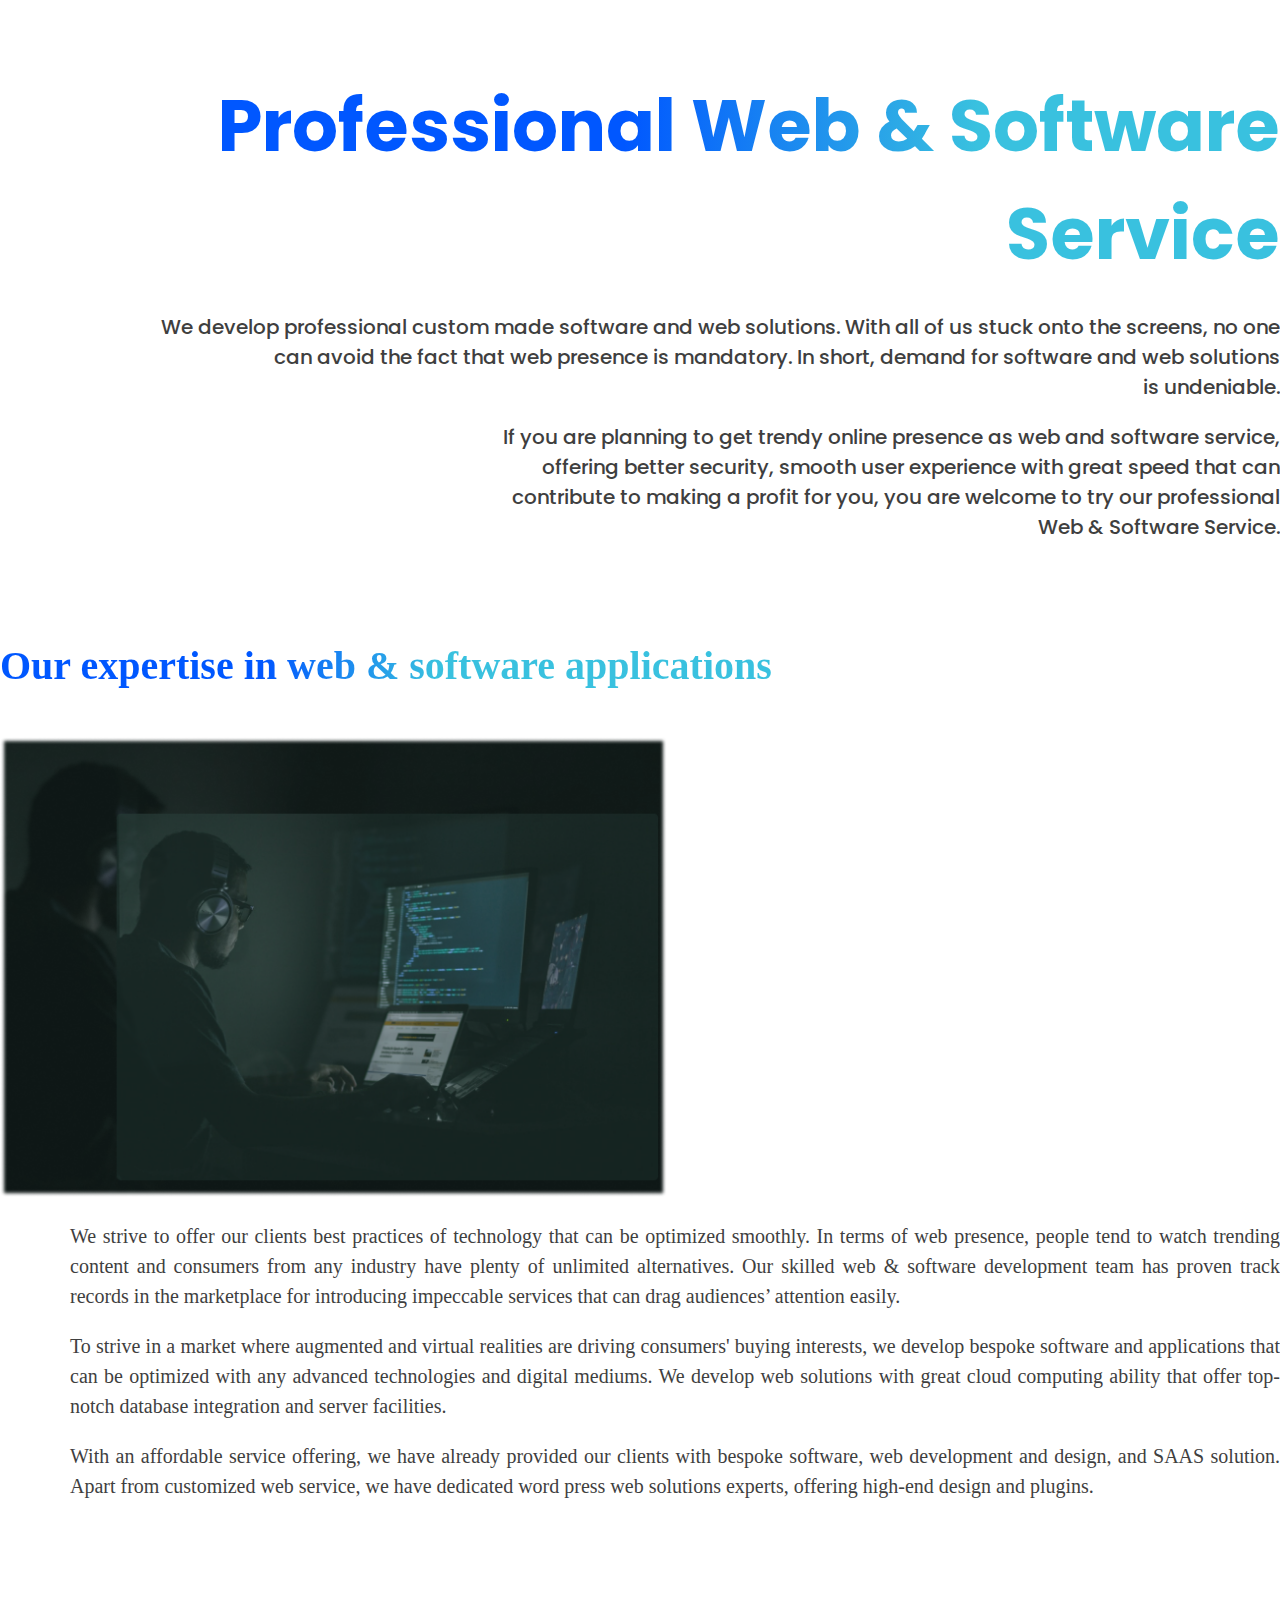
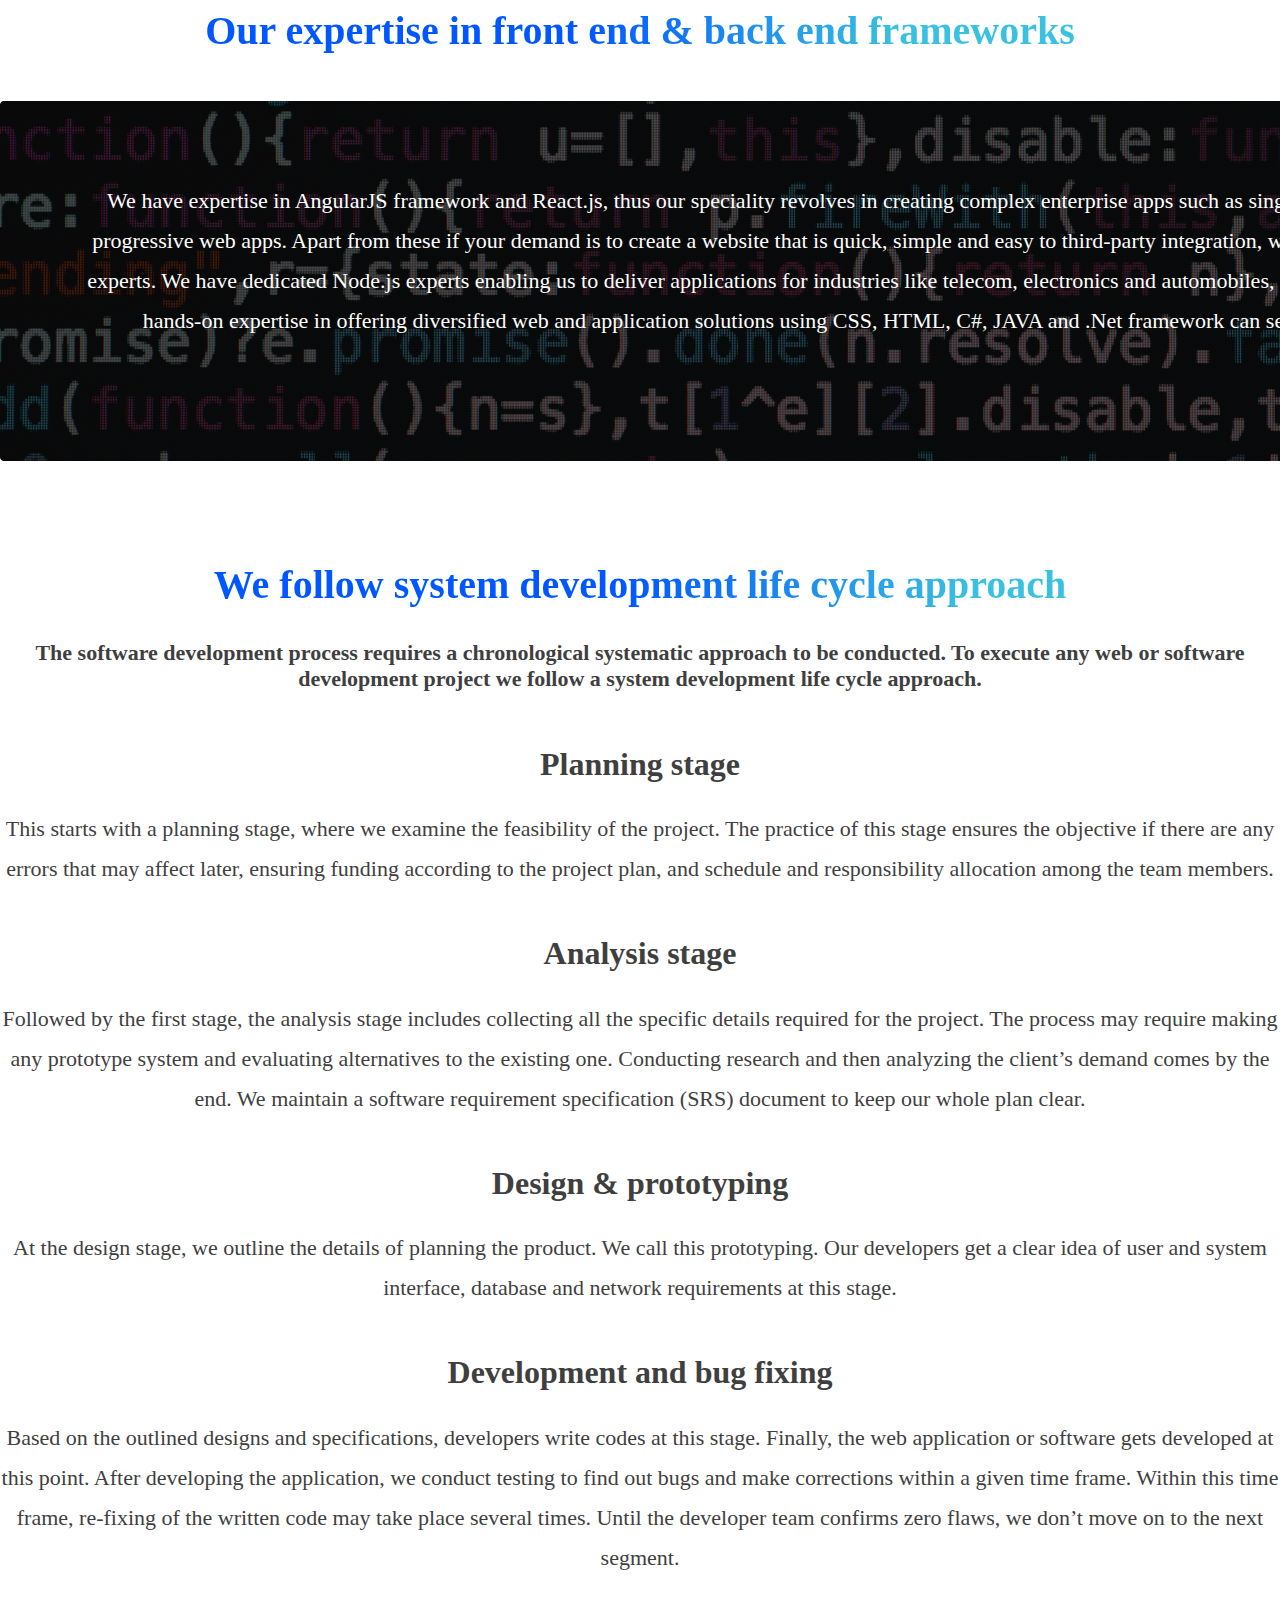
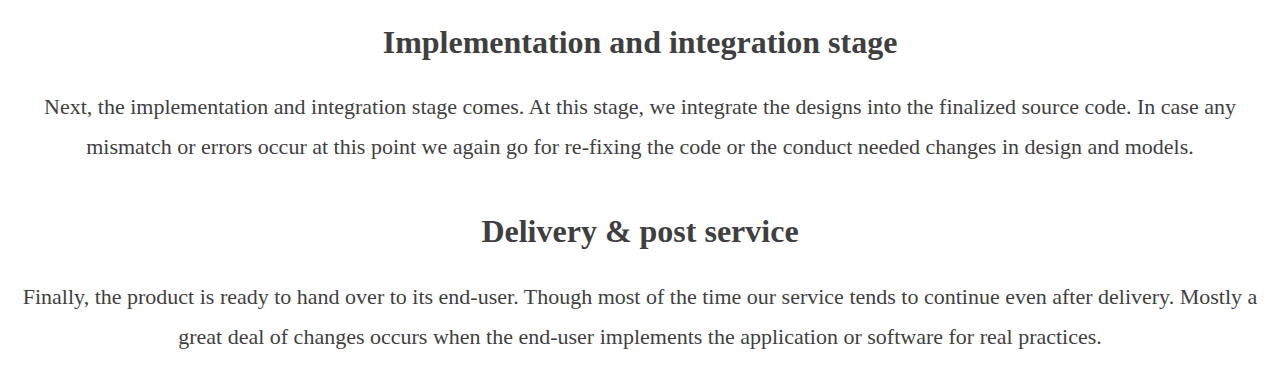
==== service.html @ 0ec0fb05 "Opedia" ====
<!DOCTYPE html>
<html lang="en">
<head>
    <meta charset="UTF-8">
    <meta http-equiv="X-UA-Compatible" content="IE=edge">
    <meta name="viewport" content="width=device-width, initial-scale=1.0">
    <title>Services</title>
    <link rel="stylesheet" href="./service.css">
        <!-- CSS only -->
        <link href="https://cdn.jsdelivr.net/npm/bootstrap@5.2.0-beta1/dist/css/bootstrap.min.css" rel="stylesheet"
            integrity="sha384-0evHe/X+R7YkIZDRvuzKMRqM+OrBnVFBL6DOitfPri4tjfHxaWutUpFmBp4vmVor" crossorigin="anonymous">
</head>
<body>
   <div class="container-cos">
        <div class="service-blog-1">
            <h3>Professional Web & Software Service</h3>
            <p>We develop professional custom made software and web solutions. With all of us stuck onto the screens, no one <br /> can avoid
            the fact that web presence is mandatory. In short, demand for software and web solutions
            <br /> is undeniable.</p>
            <p>If you are planning to get trendy online presence as web and software service,<br/> offering better security, smooth user
            experience with great speed that can<br/> contribute to making a profit for you, you are welcome to try our professional<br/> Web
            & Software Service.</p>
        </div>
        <div class="service-blog-2">
            <h1>Our expertise in web & software applications</h1>
            <div class="row row-ser">
                <div class="col-12 col-lg-5 col-md-5 col-sm-12">
                    <img class="service-blog-img" src="./images/G-ser.png" alt="" srcset="">
                </div>

                <div class="col-12 col-lg-7 col-md-7 col-sm-12 service-blog-img-text">
                    <p class="mt-2">We strive to offer our clients best practices of technology that can be optimized smoothly. In terms of web presence,
                    people tend to watch trending content and consumers from any industry have plenty of unlimited alternatives. Our skilled
                    web & software development team has proven track records in the marketplace for introducing impeccable services that can
                    drag audiences’ attention easily.</p>
                    <p class="mt-3">To strive in a market where augmented and virtual realities are driving consumers' buying interests, we develop bespoke
                    software and applications that can be optimized with any advanced technologies and digital mediums. We develop web
                    solutions with great cloud computing ability that offer top-notch database integration and server facilities.
                    </p>
                    <p class="mt-3">With an affordable service offering, we have already provided our clients with bespoke software, web development and
                    design, and SAAS solution. Apart from customized web service, we have dedicated word press web solutions experts,
                    offering high-end design and plugins.</p>
                </div>
            </div>
        </div>
        <div class="service-blog-3">
            <h1 class="expertise">Our expertise in front end & back end frameworks</h1>
            <div class="service-blog-3-bg">
                <p>
                    We have expertise in AngularJS framework and React.js, thus our speciality revolves in creating complex enterprise apps
                    such as single-page apps and progressive web apps. Apart from these if your demand is to create a website that is quick,
                    simple and easy to third-party integration, we have our Laravel experts. We have dedicated Node.js experts enabling us
                    to deliver applications for industries like telecom, electronics and automobiles, etc. In addition, our hands-on
                    expertise in offering diversified web and application solutions using CSS, HTML, C#, JAVA and .Net framework can serve
                    you best.
                </p>
            </div>
        </div>
        <div class="service-blog-4">
            <h1>We follow system development life cycle approach</h1>
            <p>The software development process requires a chronological systematic approach to be conducted. To execute any web or
            software development project we follow a system development life cycle approach.</p>
        </div>
        <div class="sp-service-blog">
            <div class="sp-box-service">
                <h1>Planning stage
</h1>
                <p>This starts with a planning stage, where we examine the feasibility of the project. The practice of this stage ensures
                the objective if there are any errors that may affect later, ensuring funding according to the project plan, and
                schedule and responsibility allocation among the team members.</p>
            </div>
            <div class="sp-box-service">
                <h1>Analysis stage
</h1>
                <p>Followed by the first stage, the analysis stage includes collecting all the specific details required for the project.
                The process may require making any prototype system and evaluating alternatives to the existing one. Conducting research
                and then analyzing the client’s demand comes by the end. We maintain a software requirement specification (SRS) document
                to keep our whole plan clear.
</p>
            </div>
            <div class="sp-box-service">
                <h1>Design & prototyping
</h1>
                <p>At the design stage, we outline the details of planning the product. We call this prototyping. Our developers get a
                clear idea of user and system interface, database and network requirements at this stage.
</p>
            </div>
            <div class="sp-box-service">
                <h1>Development and bug fixing
</h1>
                <p>Based on the outlined designs and specifications, developers write codes at this stage. Finally, the web application or
                software gets developed at this point. After developing the application, we conduct testing to find out bugs and make
                corrections within a given time frame. Within this time frame, re-fixing of the written code may take place several
                times. Until the developer team confirms zero flaws, we don’t move on to the next segment.
</p>
            </div>
            <div class="sp-box-service">
                <h1>Implementation and integration stage
</h1>
                <p>Next, the implementation and integration stage comes. At this stage, we integrate the designs into the finalized source
                code. In case any mismatch or errors occur at this point we again go for re-fixing the code or the conduct needed
                changes in design and models.
</p>
            </div>
            <div class="sp-box-service">
                <h1>Delivery & post service</h1>
                <p>Finally, the product is ready to hand over to its end-user. Though most of the time our service tends to continue even
                after delivery. Mostly a great deal of changes occurs when the end-user implements the application or software for real
                practices.</p>
            </div>
        </div>
   </div> 
    <!-- JavaScript Bundle with Popper -->
    <script src="https://cdn.jsdelivr.net/npm/bootstrap@5.2.0-beta1/dist/js/bootstrap.bundle.min.js"
        integrity="sha384-pprn3073KE6tl6bjs2QrFaJGz5/SUsLqktiwsUTF55Jfv3qYSDhgCecCxMW52nD2"
        crossorigin="anonymous"></script>
</body>
</html>
---- service.css ----
@import url('https://fonts.googleapis.com/css2?family=Poppins:wght@200;300;400;500;600;700;800;900&display=swap');
body{
    margin: 0;
    padding: 0;
}
.container-cos{
    max-width: 1540px;
    margin: 0 auto;
}
.service-blog-1{
    text-align: right;
    font-family: 'Poppins';
}
.service-blog-1 h3{
    font-weight: 700;
    font-size: 72px;
    background: linear-gradient(91.57deg, #0057FF 48.67%, #39C1DF 76.12%);
    -webkit-background-clip: text;
    -webkit-text-fill-color: transparent;
    background-clip: text;
    text-fill-color: transparent;
    margin-bottom: 24px;
}
.service-blog-1 p{
    font-weight: 500;
    font-size: 20px;
    text-align: right;
    color: #3F3F3F;
    margin-bottom: 20px;
}
@media (min-width:300px) and (max-width:767px) {
    .container-cos{
        width: 98%;
    }
    .service-blog-1 h3{
        font-size: 32px;
        text-align: center;
    }
    .service-blog-1 p {
        font-size: 16px;
        text-align: center;
    }
}

@media (min-width:768px) and (max-width:1024px) {
    .container-cos {
        width: 98%;
    }

    .service-blog-1 h3 {
        font-size: 46px;
        text-align: right;
    }

    .service-blog-1 p {
        font-size: 16px;
        text-align: right;
    }
}




.service-blog-2{
    margin-top: 100px;
}
.service-blog-2 h1{
    font-weight: 700;
    font-size: 40px;
    background: linear-gradient(91.57deg, #0057FF 20.67%, #39C1DF 34.12%);
    -webkit-background-clip: text;
    -webkit-text-fill-color: transparent;
    background-clip: text;
    text-fill-color: transparent;
}
.row-ser{
    margin-top: 48px !important;
}

.service-blog-img{
    width: 667px;
    height: 460px;
    margin: 0 auto;
}
.service-blog-img-text p{
    padding-left: 70px !important;
    font-weight: 500;
    font-size: 20px;
    line-height: 30px;
    text-align: justify;
    color: #3F3F3F;
}

@media (min-width:300px) and (max-width:767px) {
    
        .service-blog-2 h1 {
            text-align: center;
            font-size: 20px;
        }
    
        .row-ser {
            margin-top: 48px !important;
        }
    
        .service-blog-img {
            width: 100%;
            height: 290px;
            margin: 0 auto;
        }
    
        .service-blog-img-text p {
            padding-left: 0px !important;
            font-size: 16px;
            text-align: center;
            line-height: 18px;
        }
}

@media (min-width:768px) and (max-width:1024px) {
            .service-blog-2 h1 {
                    text-align: center;
                    font-size:32px;
                }
            
                .row-ser {
                    margin-top: 45px !important;
                }
            
                .service-blog-img {
                    width: 95%;
                    height: 330px;
                    margin: 0 auto;
                }
            
                .service-blog-img-text p {
                    padding-left: 0px !important;
                    font-size: 12px;
                    line-height: 18px;
                }
}

.service-blog-3{
    margin-top: 100px;
}
.service-blog-3-bg{
    background: url('./images/error-bg.png');
    width: 1540px;
    height: 360px;
    margin-top: 40px;
}
.service-blog-3-bg p{
    padding: 80px;
    font-weight: 500;
    font-size: 22px;
    line-height: 40px;
    text-align: center;
    color: #FFFFFF;
}

.expertise{
    font-weight: 700;
    font-size: 40px;
    line-height: 60px;
    text-align: center;
    background: linear-gradient(91.57deg, #0057FF 45.67%, #39C1DF 70.12%);
    -webkit-background-clip: text;
    -webkit-text-fill-color: transparent;
    background-clip: text;
    text-fill-color: transparent;
}

@media (min-width:300px) and (max-width:767px){
    .service-blog-3-bg {
        background: none;
        width: 100%;
    }

    .service-blog-3-bg p {
        padding: 20px;
        font-size: 18px;
        color: #3F3F3F;
        line-height: 25px;
    }

    .expertise {
        font-size: 26px;
        line-height: 30px;
    }
}

@media (min-width:768px) and (max-width:1024px){
    .service-blog-3-bg {
            background: none;
            width: 100%;
        }
    
        .service-blog-3-bg p {
            padding: 20px;
            font-size: 22px;
            color: #3F3F3F;
            line-height: 25px;
        }
    
        .expertise {
            font-size: 32px;
            line-height: 30px;
        }
}

.service-blog-4{
    margin-top: 100px;
}
.service-blog-4 h1{
    font-weight: 700;
    font-size: 40px;
    text-align: center;
    background: linear-gradient(91.57deg, #0057FF 48.67%, #39C1DF 76.12%);
    -webkit-background-clip: text;
    -webkit-text-fill-color: transparent;
    background-clip: text;
    text-fill-color: transparent;
}
.service-blog-4 p{
    font-weight: 600;
    font-size: 22px;
    text-align: center;
    color: #3F3F3F;
    margin-top: 32px;
}
@media (min-width:300px) and (max-width:767px){
.service-blog-4 h1 {
        font-size: 20px;
        line-height: 25px;
        margin-top: 250px
    }

    .service-blog-4 p {
        font-size: 18px;
    }
}
@media (min-width:768px) and (max-width:1024px){
.service-blog-4 h1 {
        font-size: 30px;
        line-height: 25px;
        margin-top: 100px;
    }

    .service-blog-4 p {
        font-size: 20px;
    }
}

.sp-service-blog{
    margin-top: 48px;
}
.sp-box-service{
    margin-top: 40PX;
}
.sp-box-service h1{
    font-weight: 700;
    text-align: center;
    font-size: 32px;
    line-height: 48px;
    color: #3F3F3F;
}
.sp-box-service p{
    margin-top: 16px;
    font-weight: 500;
    font-size: 22px;
    line-height: 40px;
    text-align: center;
    color: #3F3F3F;
}

@media (min-width:300px) and (max-width:767px) {
    .sp-box-service h1 {
            font-size: 32px;
        }
    
        .sp-box-service p {
            margin-top: 16px;
            font-size: 16px;
        }
}

@media (min-width:768px) and (max-width:1024px) {
        .sp-box-service h1 {
                font-size: 32px;
            }
        
            .sp-box-service p {
                margin-top: 16px;
                font-size: 20px;
            }
}
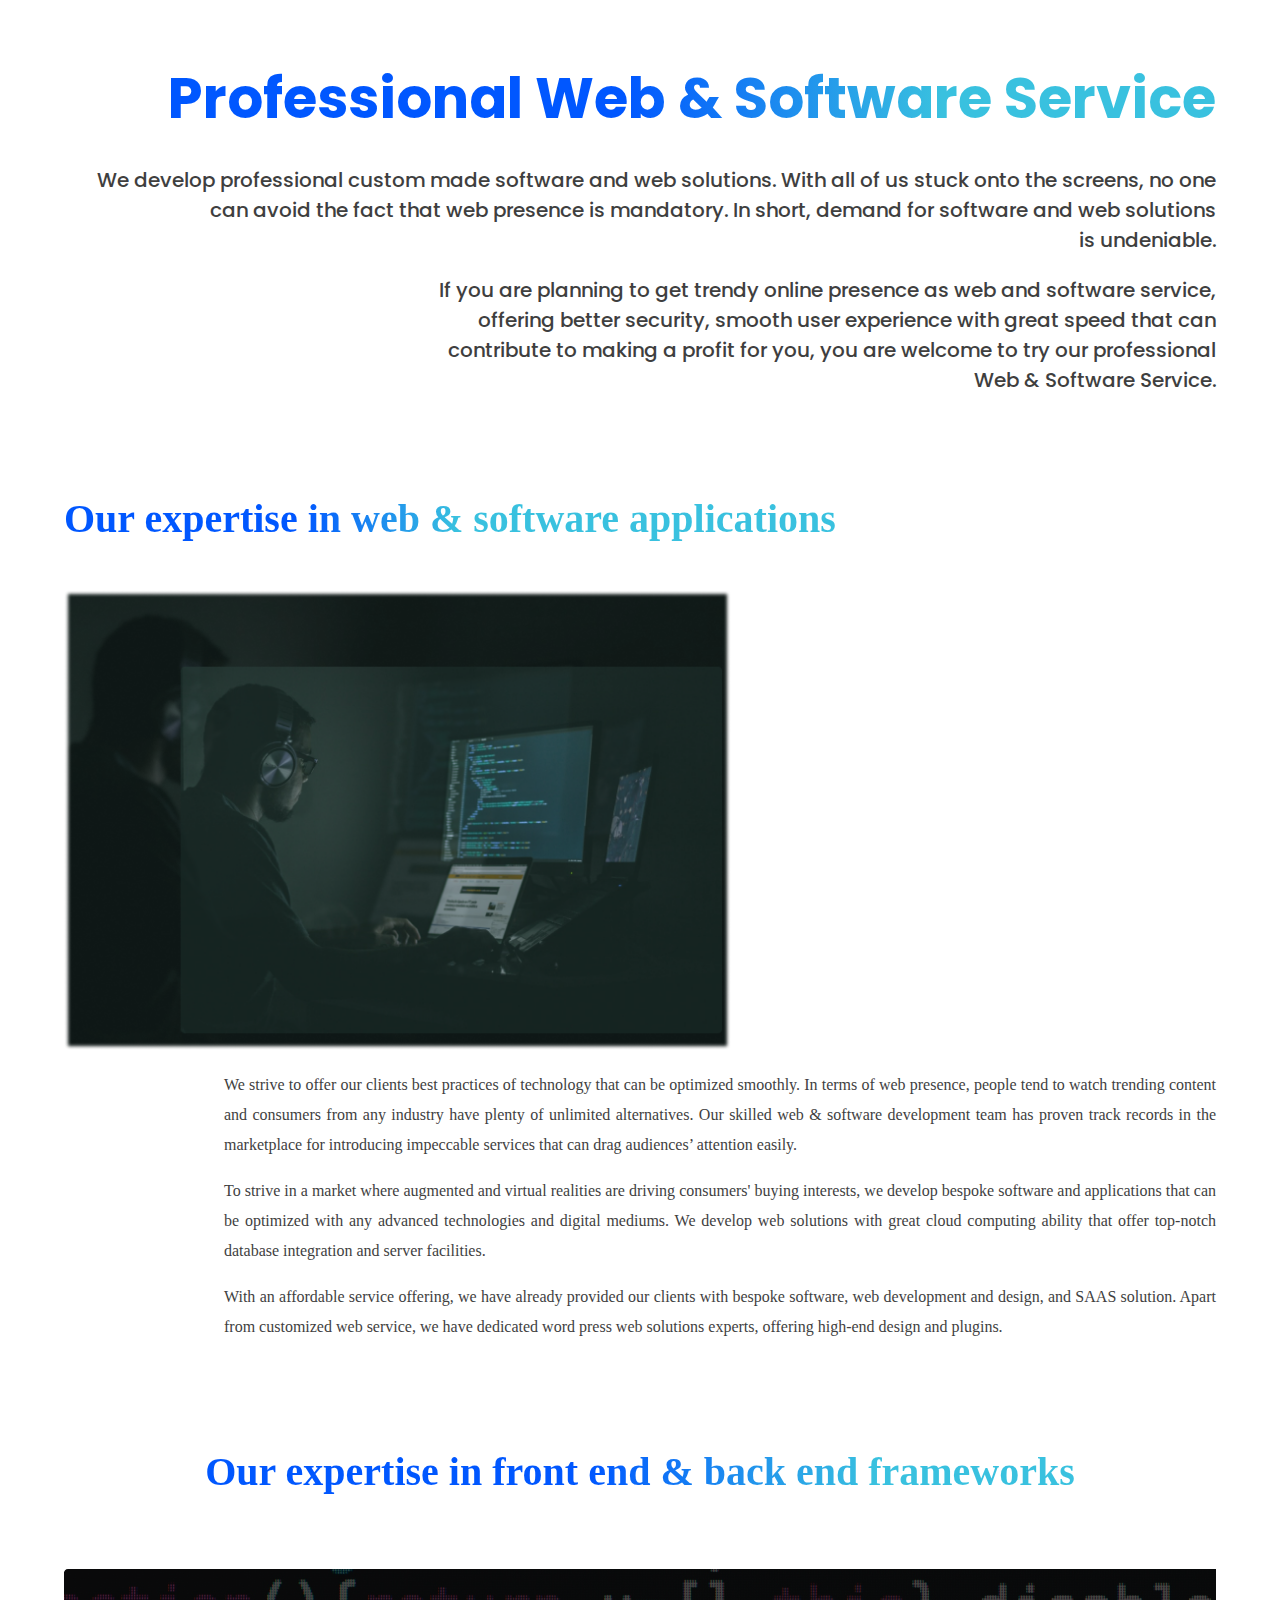
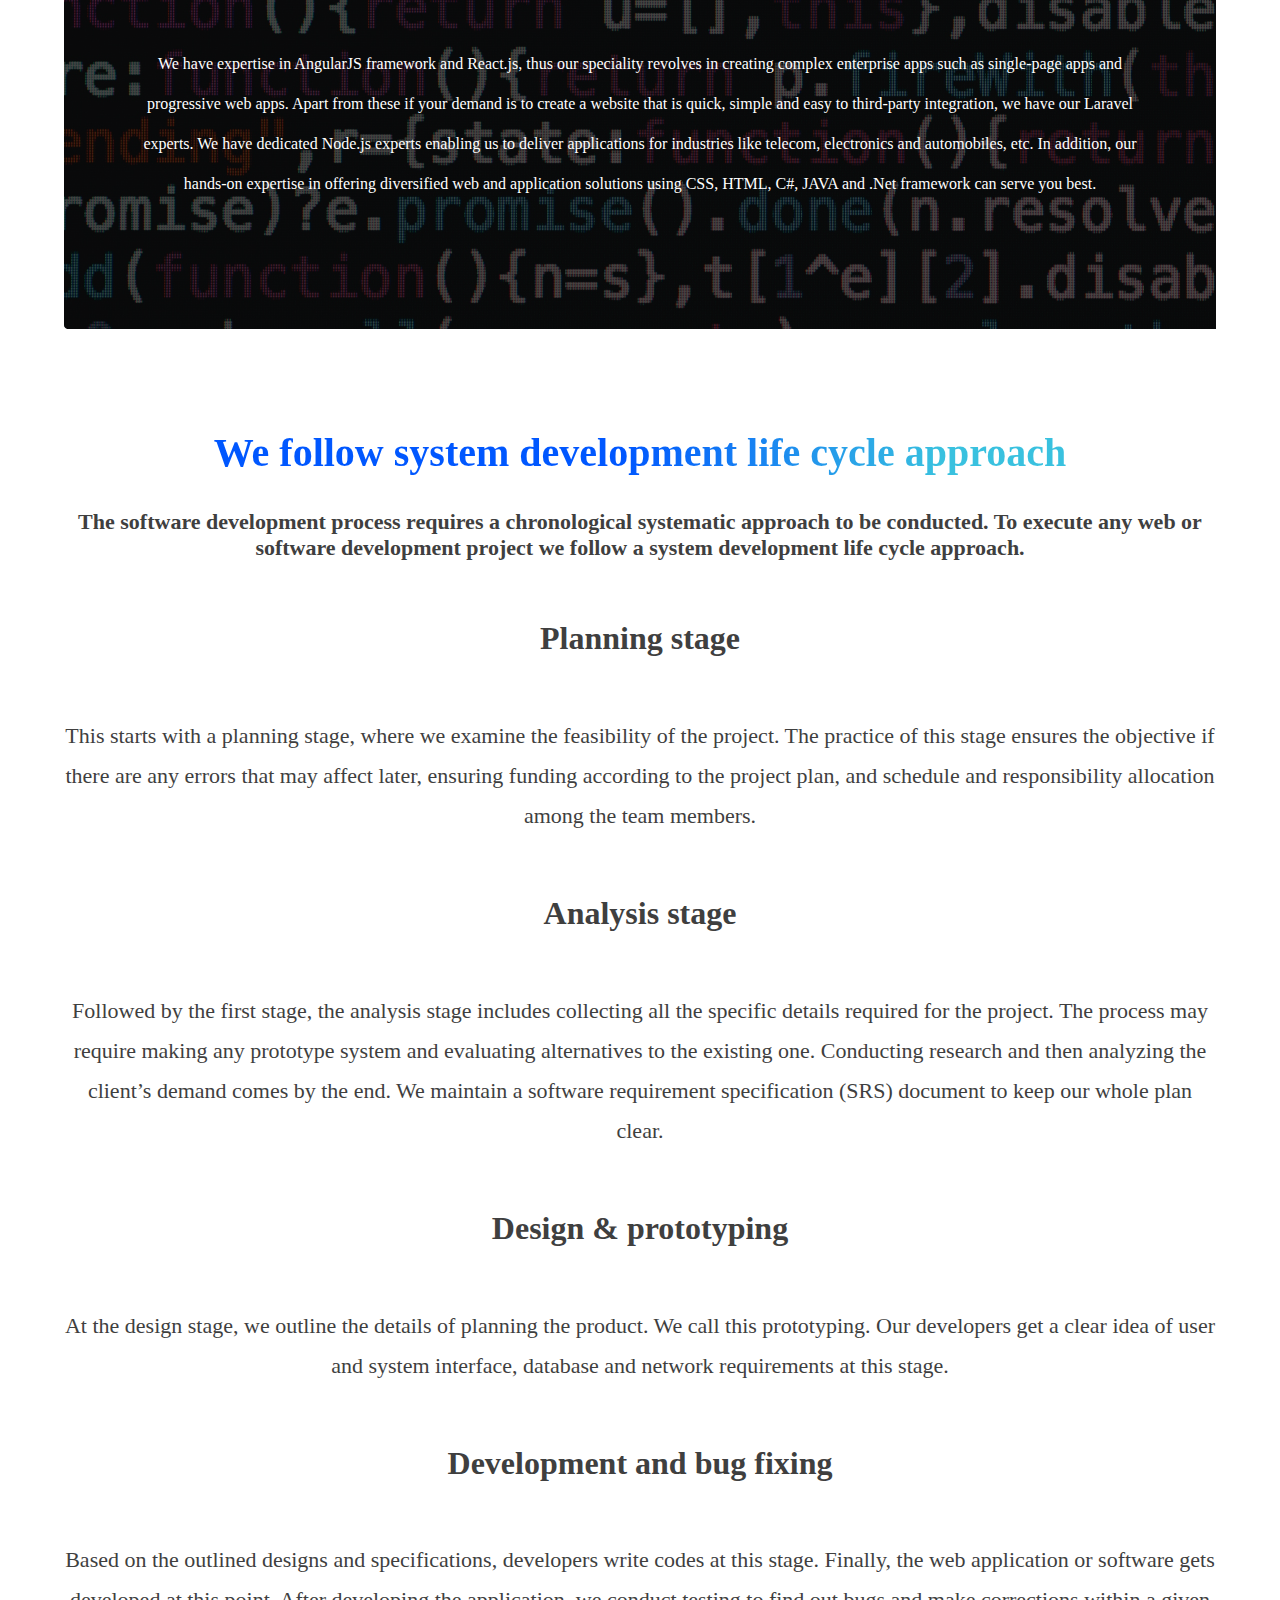
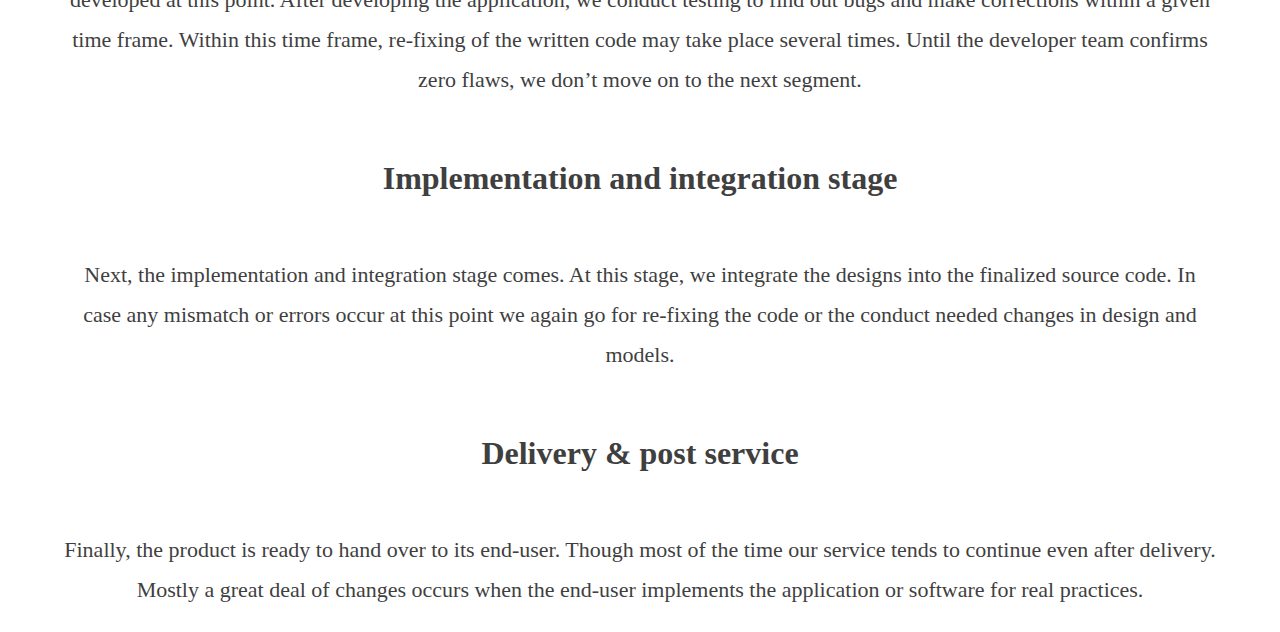
==== commit 9f2cbc63: "responsive done" ====
--- a/service.html
+++ b/service.html
@@ -22,7 +22,7 @@
             & Software Service.</p>
         </div>
         <div class="service-blog-2">
-            <h1>Our expertise in web & software applications</h1>
+            <h2>Our expertise in web & software applications</h2>
             <div class="row row-ser">
                 <div class="col-12 col-lg-5 col-md-5 col-sm-12">
                     <img class="service-blog-img" src="./images/G-ser.png" alt="" srcset="">
@@ -44,7 +44,7 @@
             </div>
         </div>
         <div class="service-blog-3">
-            <h1 class="expertise">Our expertise in front end & back end frameworks</h1>
+            <h5 class="expertise">Our expertise in front end & back end frameworks</h5>
             <div class="service-blog-3-bg">
                 <p>
                     We have expertise in AngularJS framework and React.js, thus our speciality revolves in creating complex enterprise apps
@@ -57,21 +57,21 @@
             </div>
         </div>
         <div class="service-blog-4">
-            <h1>We follow system development life cycle approach</h1>
+            <h2>We follow system development life cycle approach</h2>
             <p>The software development process requires a chronological systematic approach to be conducted. To execute any web or
             software development project we follow a system development life cycle approach.</p>
         </div>
         <div class="sp-service-blog">
             <div class="sp-box-service">
-                <h1>Planning stage
-</h1>
+                <h5>Planning stage
+</h5>
                 <p>This starts with a planning stage, where we examine the feasibility of the project. The practice of this stage ensures
                 the objective if there are any errors that may affect later, ensuring funding according to the project plan, and
                 schedule and responsibility allocation among the team members.</p>
             </div>
             <div class="sp-box-service">
-                <h1>Analysis stage
-</h1>
+                <h5>Analysis stage
+</h5>
                 <p>Followed by the first stage, the analysis stage includes collecting all the specific details required for the project.
                 The process may require making any prototype system and evaluating alternatives to the existing one. Conducting research
                 and then analyzing the client’s demand comes by the end. We maintain a software requirement specification (SRS) document
@@ -79,15 +79,15 @@
 </p>
             </div>
             <div class="sp-box-service">
-                <h1>Design & prototyping
-</h1>
+                <h5>Design & prototyping
+</h5>
                 <p>At the design stage, we outline the details of planning the product. We call this prototyping. Our developers get a
                 clear idea of user and system interface, database and network requirements at this stage.
 </p>
             </div>
             <div class="sp-box-service">
-                <h1>Development and bug fixing
-</h1>
+                <h5>Development and bug fixing
+</h5>
                 <p>Based on the outlined designs and specifications, developers write codes at this stage. Finally, the web application or
                 software gets developed at this point. After developing the application, we conduct testing to find out bugs and make
                 corrections within a given time frame. Within this time frame, re-fixing of the written code may take place several
@@ -95,15 +95,15 @@
 </p>
             </div>
             <div class="sp-box-service">
-                <h1>Implementation and integration stage
-</h1>
+                <h5>Implementation and integration stage
+</h5>
                 <p>Next, the implementation and integration stage comes. At this stage, we integrate the designs into the finalized source
                 code. In case any mismatch or errors occur at this point we again go for re-fixing the code or the conduct needed
                 changes in design and models.
 </p>
             </div>
             <div class="sp-box-service">
-                <h1>Delivery & post service</h1>
+                <h5>Delivery & post service</h5>
                 <p>Finally, the product is ready to hand over to its end-user. Though most of the time our service tends to continue even
                 after delivery. Mostly a great deal of changes occurs when the end-user implements the application or software for real
                 practices.</p>
--- a/service.css
+++ b/service.css
@@ -33,7 +33,7 @@
         width: 98%;
     }
     .service-blog-1 h3{
-        font-size: 32px;
+        font-size: 26px;
         text-align: center;
     }
     .service-blog-1 p {
@@ -42,13 +42,13 @@
     }
 }
 
-@media (min-width:768px) and (max-width:1024px) {
+@media (min-width:768px) and (max-width:1023px) {
     .container-cos {
-        width: 98%;
+        width: 95%;
     }
 
     .service-blog-1 h3 {
-        font-size: 46px;
+        font-size: 30px;
         text-align: right;
     }
 
@@ -64,7 +64,7 @@
 .service-blog-2{
     margin-top: 100px;
 }
-.service-blog-2 h1{
+.service-blog-2 h2{
     font-weight: 700;
     font-size: 40px;
     background: linear-gradient(91.57deg, #0057FF 20.67%, #39C1DF 34.12%);
@@ -93,7 +93,7 @@
 
 @media (min-width:300px) and (max-width:767px) {
     
-        .service-blog-2 h1 {
+        .service-blog-2 h2 {
             text-align: center;
             font-size: 20px;
         }
@@ -116,16 +116,14 @@
         }
 }
 
-@media (min-width:768px) and (max-width:1024px) {
-            .service-blog-2 h1 {
-                    text-align: center;
-                    font-size:32px;
+@media (min-width:768px) and (max-width:1023px) {
+                .service-blog-2 h2 {
+                    font-size: 30px;
                 }
-            
-                .row-ser {
+                    .row-ser {
                     margin-top: 45px !important;
                 }
-            
+
                 .service-blog-img {
                     width: 95%;
                     height: 330px;
@@ -177,32 +175,31 @@
 
     .service-blog-3-bg p {
         padding: 20px;
-        font-size: 18px;
+        font-size: 16px;
         color: #3F3F3F;
         line-height: 25px;
     }
 
     .expertise {
-        font-size: 26px;
+        font-size: 20px;
         line-height: 30px;
     }
 }
 
-@media (min-width:768px) and (max-width:1024px){
+@media (min-width:768px) and (max-width:1023px){
     .service-blog-3-bg {
-            background: none;
             width: 100%;
         }
     
         .service-blog-3-bg p {
-            padding: 20px;
-            font-size: 22px;
-            color: #3F3F3F;
+            padding: 67px;
+            font-size: 20px;
+            color: #ffffff;
             line-height: 25px;
         }
     
         .expertise {
-            font-size: 32px;
+            font-size: 30px;
             line-height: 30px;
         }
 }
@@ -210,7 +207,7 @@
 .service-blog-4{
     margin-top: 100px;
 }
-.service-blog-4 h1{
+.service-blog-4 h2{
     font-weight: 700;
     font-size: 40px;
     text-align: center;
@@ -228,20 +225,19 @@
     margin-top: 32px;
 }
 @media (min-width:300px) and (max-width:767px){
-.service-blog-4 h1 {
-        font-size: 20px;
-        line-height: 25px;
-        margin-top: 250px
-    }
+.service-blog-4 h2 {
+    font-size: 20px;
+    line-height: 32px;
+    margin-top: 250px;
+}
 
     .service-blog-4 p {
-        font-size: 18px;
-    }
-}
-@media (min-width:768px) and (max-width:1024px){
-.service-blog-4 h1 {
+        font-size: 16px;
+    }
+}
+@media (min-width:768px) and (max-width:1023px){
+.service-blog-4 h2 {
         font-size: 30px;
-        line-height: 25px;
         margin-top: 100px;
     }
 
@@ -256,7 +252,7 @@
 .sp-box-service{
     margin-top: 40PX;
 }
-.sp-box-service h1{
+.sp-box-service h5{
     font-weight: 700;
     text-align: center;
     font-size: 32px;
@@ -273,23 +269,55 @@
 }
 
 @media (min-width:300px) and (max-width:767px) {
-    .sp-box-service h1 {
-            font-size: 32px;
+    .sp-box-service h5 {
+            font-size: 16px;
         }
     
         .sp-box-service p {
-            margin-top: 16px;
-            font-size: 16px;
-        }
-}
-
-@media (min-width:768px) and (max-width:1024px) {
-        .sp-box-service h1 {
-                font-size: 32px;
+    margin-top: 16px;
+    font-size: 14px;
+    line-height: 20px;
+}
+}
+
+@media (min-width:768px) and (max-width:1023px) {
+        .sp-box-service h5 {
+                font-size: 28px;
             }
         
             .sp-box-service p {
                 margin-top: 16px;
-                font-size: 20px;
+                font-size: 16px;
+                line-height: 22px;
             }
 }
+
+@media (min-width:1024px) and (max-width:1440px) {
+    .container-cos {
+        width: 90%;
+        margin: 0 auto;
+    }
+    .service-blog-1 h3{
+        font-size: 56px;
+    }
+    .service-blog-3-bg {
+        background: url(./images/error-bg.png);
+        width: 100%;
+        height: 360px;
+    }
+    .service-blog-3-bg p{
+        padding: 55px;
+    }
+    .service-blog-img-text{
+        padding-left: 90px !important;
+    }
+    .service-blog-img-text p{
+        font-size: 16px;
+    }
+}
+@media (min-width:1024px) and (max-width:1280px) {
+    .service-blog-3-bg p{
+        font-size: 16px;
+        padding: 75px;
+    }
+}
